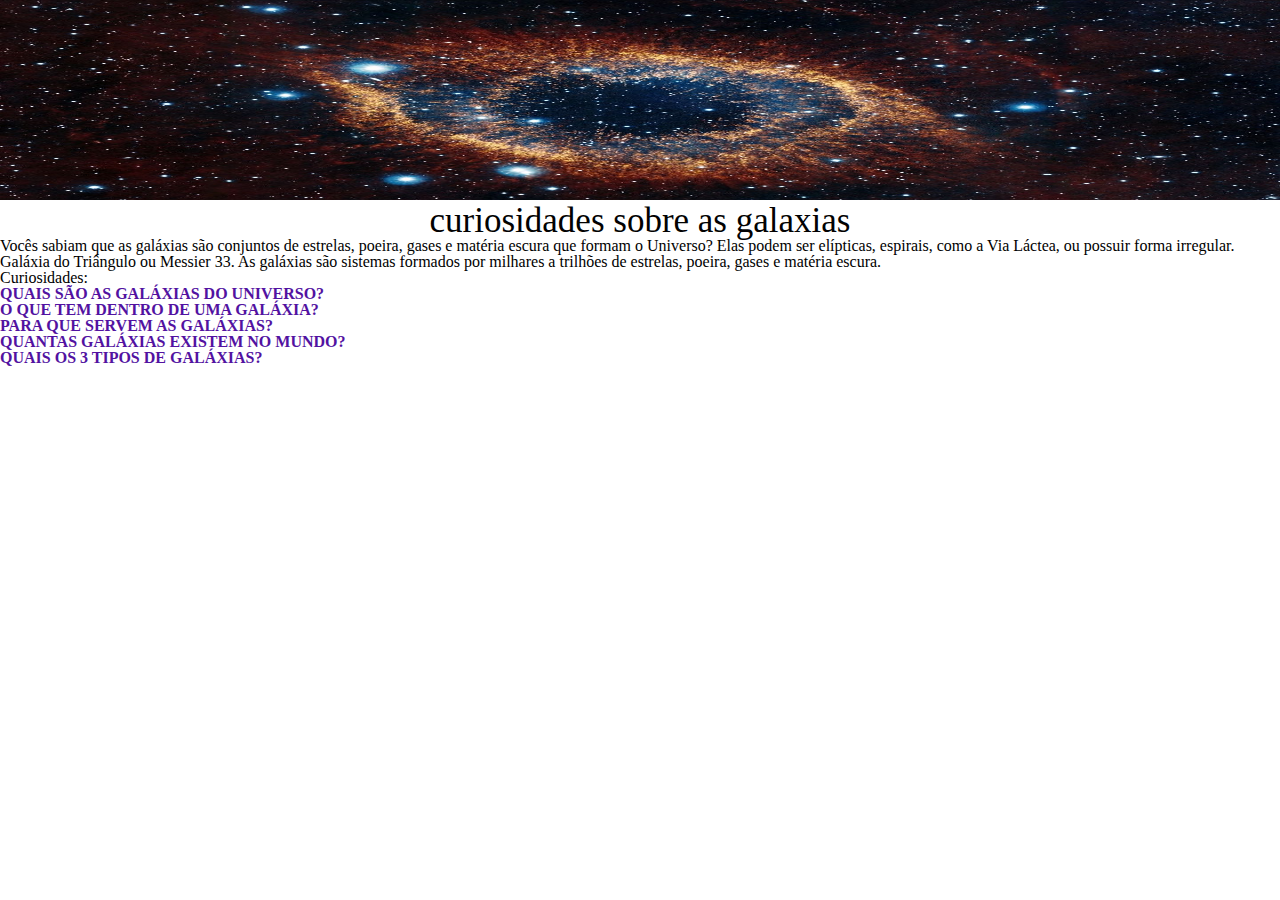
==== index.html @ d621fd13 "." ====
<!DOCTYPE html>
<html>
  <head>
   <meta charset="UTF-8">
   <title>Gáxias</title> 
   <link rel="stylesheet" href="reset.css">
   <link rel="stylesheet" href="style.css">
  </head>   

  <body> 

   <img id="img_inicial" src="img_inicial.jpg">
   
    <p class="titulo">curiosidades sobre as galaxias</p>
   
    <p>Vocês sabiam que as galáxias são conjuntos de estrelas, poeira, gases e matéria escura que formam o Universo? Elas podem ser elípticas, espirais, como a Via Láctea, ou possuir forma irregular.</p>
    <p>Galáxia do Triângulo ou Messier 33. As galáxias são sistemas formados por milhares a trilhões de estrelas, poeira, gases e matéria escura.</p>
    
    <h1>Curiosidades:</h1>

    <nav>
      <ul>
        <li><a href="curiosidades1.html">Quais são as galáxias do Universo?</a></li>
        <li><a href="curiosidades2.html">O que tem dentro de uma galáxia?</a></li>
        <li><a href="curiosidades3.html">Para que servem as galáxias?</a></li>
        <li><a href="curiosidades4.html">Quantas galáxias existem no mundo?</a></li>
        <li><a href="curiosidades5.html">Quais os 3 tipos de galáxias?</a></li>
      </ul>
    </nav>    
  </body>
</html>
---- style.css ----
body{
   background: rgb(255, 255, 255);
}

#img_inicial{
    height: 200px;
    width: 100%;
}

.titulo{
    text-align: center;
    color: rgb(2, 2, 2);  
    font-size: 35px;
}

nav a{
    text-transform: uppercase;
    color: #5212a1;
    font-weight: bold;
    text-decoration: none;
}
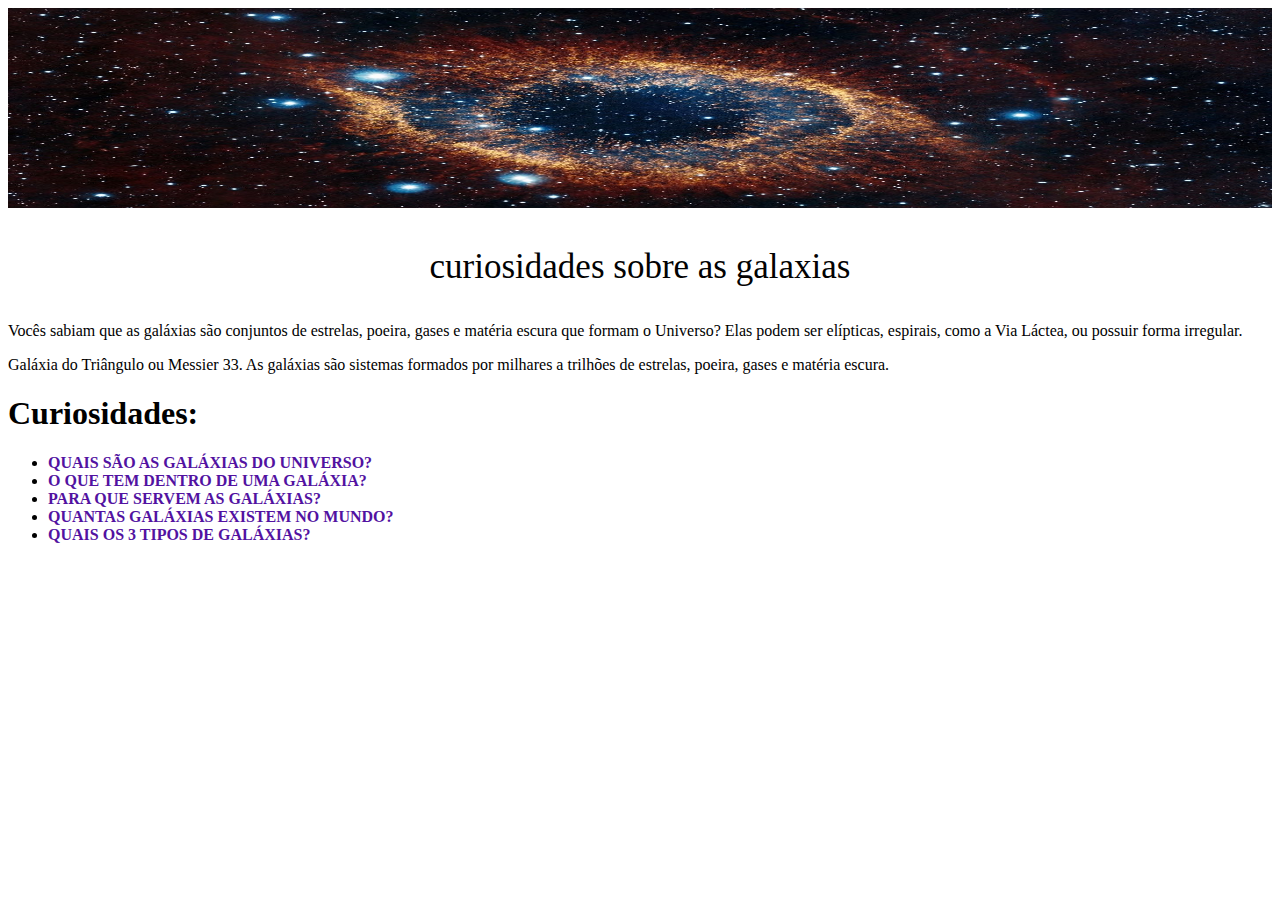
==== commit fced74cd: "." ====
--- a/index.html
+++ b/index.html
@@ -3,7 +3,6 @@
   <head>
    <meta charset="UTF-8">
    <title>Gáxias</title> 
-   <link rel="stylesheet" href="reset.css">
    <link rel="stylesheet" href="style.css">
   </head>   
 
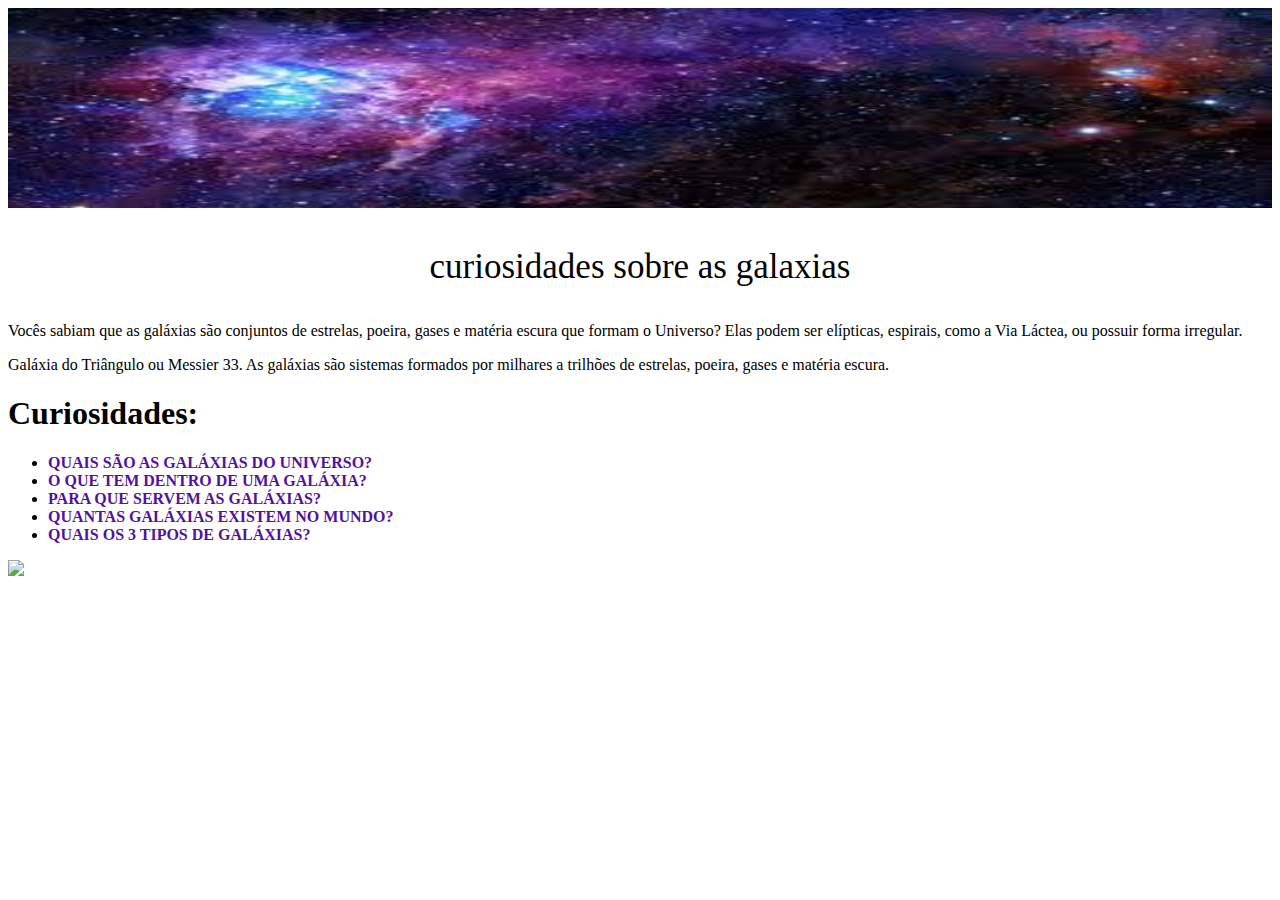
==== commit 8e539846: "." ====
--- a/index.html
+++ b/index.html
@@ -8,7 +8,7 @@
 
   <body> 
 
-   <img id="img_inicial" src="img_inicial.jpg">
+   <img id="img_inicial" src="img-inicial.jpg">
    
     <p class="titulo">curiosidades sobre as galaxias</p>
    
@@ -25,6 +25,9 @@
         <li><a href="curiosidades4.html">Quantas galáxias existem no mundo?</a></li>
         <li><a href="curiosidades5.html">Quais os 3 tipos de galáxias?</a></li>
       </ul>
-    </nav>    
+    </nav>   
+    <footer>
+      <img src="img-footer"
+    </footer> 
   </body>
 </html>
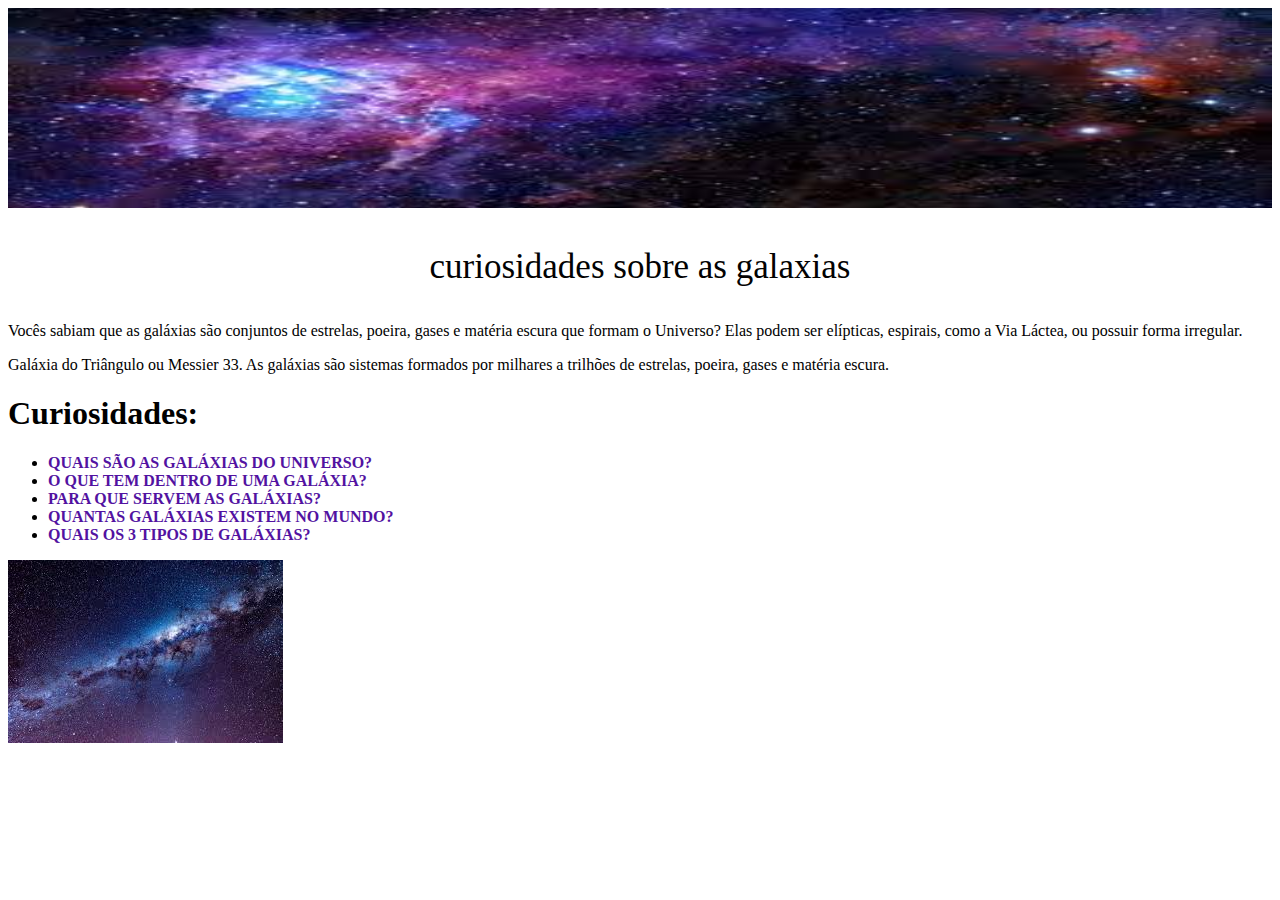
==== commit 3650a856: "." ====
--- a/index.html
+++ b/index.html
@@ -25,9 +25,8 @@
         <li><a href="curiosidades4.html">Quantas galáxias existem no mundo?</a></li>
         <li><a href="curiosidades5.html">Quais os 3 tipos de galáxias?</a></li>
       </ul>
-    </nav>   
-    <footer>
-      <img src="img-footer"
-    </footer> 
+    </nav>  
+    <img src="img-footer.jpg"> 
   </body>
+  
 </html>
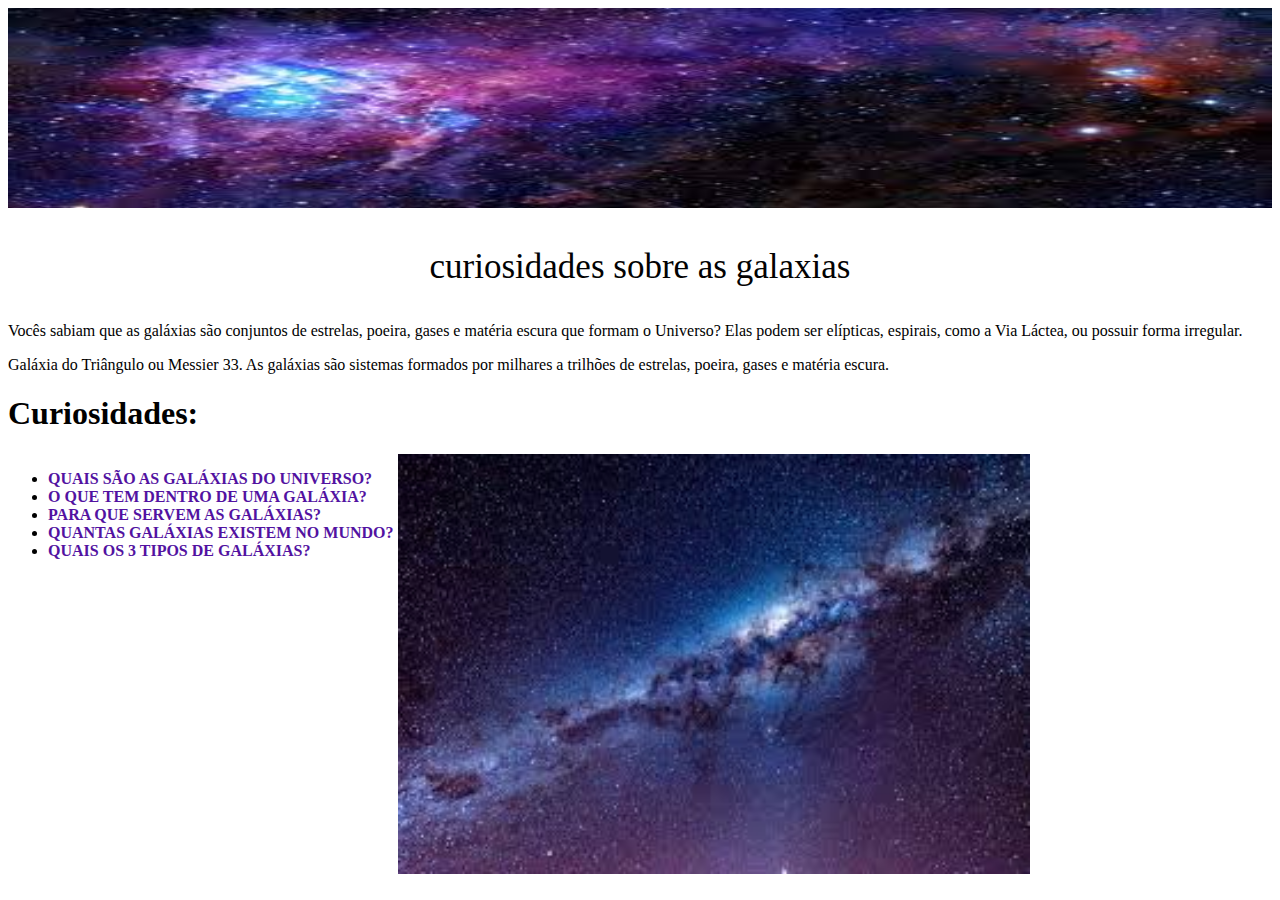
==== commit 0148042d: "." ====
--- a/index.html
+++ b/index.html
@@ -26,7 +26,7 @@
         <li><a href="curiosidades5.html">Quais os 3 tipos de galáxias?</a></li>
       </ul>
     </nav>  
-    <img src="img-footer.jpg"> 
+    <img class="imgf" src="img-footer.jpg"> 
   </body>
   
 </html>
--- a/style.css
+++ b/style.css
@@ -13,6 +13,11 @@
     font-size: 35px;
 }
 
+nav{
+    display: inline-block;
+    vertical-align: top;
+}
+
 nav a{
     text-transform: uppercase;
     color: #5212a1;
@@ -20,4 +25,9 @@
     text-decoration: none;
 }
 
+.imgf{
+    width: 50%;
+    height: auto;
+    display: inline-block;
+}
 
